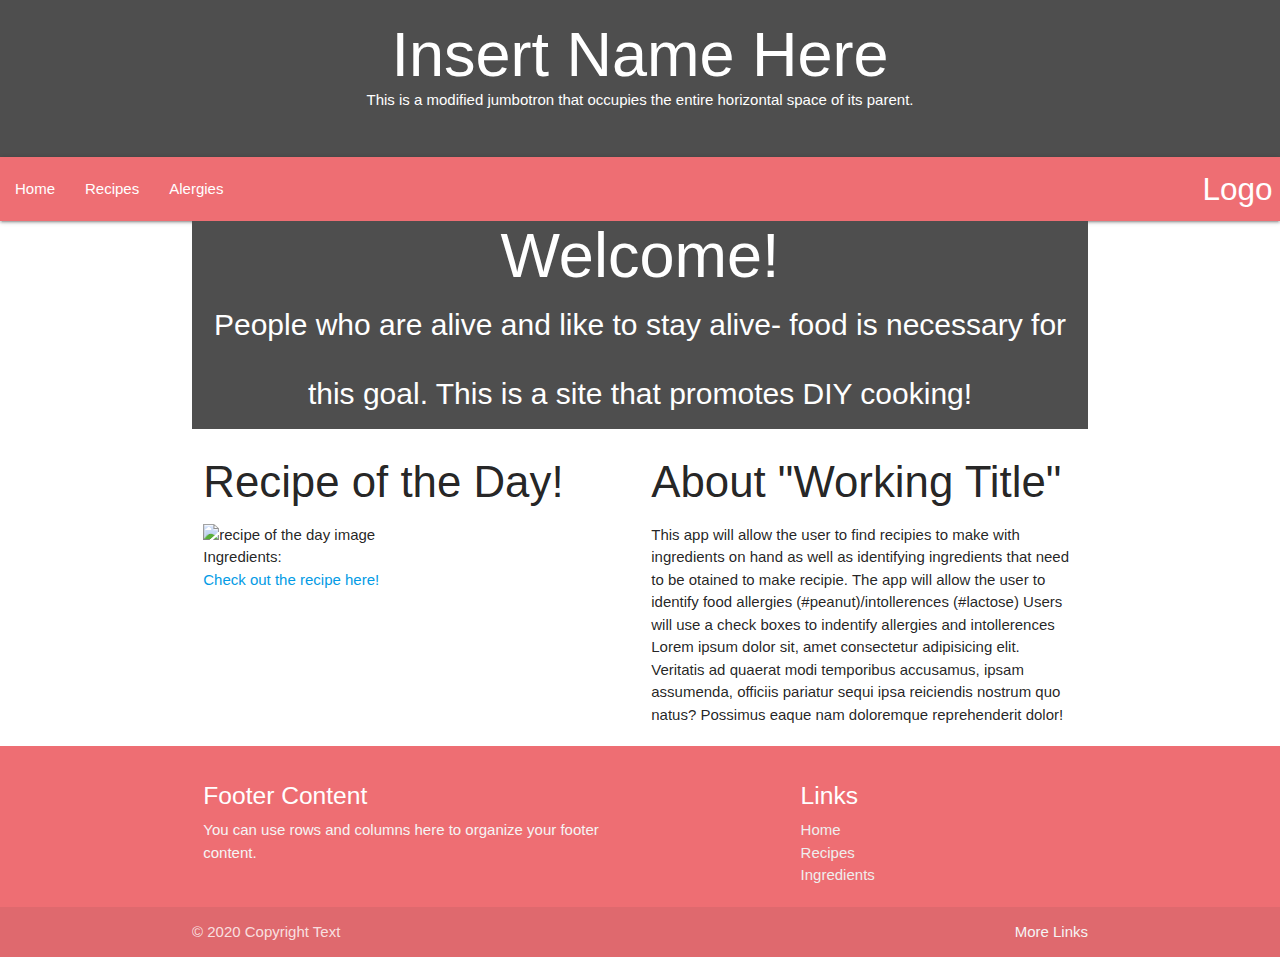
==== index.html @ a8b1da2c "Changed the style of the welcome sign" ====
<!DOCTYPE html>
<html lang="en">

<head>
    <meta charset="UTF-8">
    <meta name="viewport" content="width=device-width, initial-scale=1.0">
    <link rel="stylesheet" href="https://cdnjs.cloudflare.com/ajax/libs/materialize/1.0.0/css/materialize.min.css">
    <link rel="stylesheet" href="assets/style.css">

    <title>Document</title>
</head>


<body>
    <!-- Header ---------------------------------------------------------------------------------------------------------------------- -->
    <header>
        <div class="jumbotron">
            <h1>Insert Name Here</h1>
            <p>This is a modified jumbotron that occupies the entire horizontal space of its parent.</p>
        </div>
        <nav>
            <div class="nav-wrapper">
                <a href="#" class="brand-logo right">Logo</a>
                <ul id="nav-mobile" class="left hide-on-med-and-down">
                    <li><a href="index.html">Home</a></li>
                    <li><a href="recipes.html">Recipes</a></li>
                    <li><a href="search.html">Alergies</a></li>
                </ul>

            </div>
        </nav>
    </header>

    <!-- Body ------------------------------------------------------------------------------------------------------------------------ -->
    <div class="container">
        <div class="title">
            <h1 class="greetings">
                <span class="home-page_title text">
                    Welcome!
                </span>
                <p class="secondary-text"> People who are alive and like to stay alive- food is necessary for this goal.
                    This is a site that promotes DIY cooking!</p>
            </h1>
        </div>
        <div class="row">
            <!-- ----- Recipe of the Day ----- -->
            <div id="recipeDay" class="col s12 m6">
                <h3>Recipe of the Day!</h3>
                <div id="rodTitle"></div>
                <img id="rodImg" src="" alt="recipe of the day image">
                <div>Ingredients: <span id="rodIngredientSpan"></span></div>
                <a id="rodLink" href="">Check out the recipe here!</a>
            </div>

            <!-- ----- About Us ----- -->
            <div id="aboutUs" class="col s12 m6">
                <h3>About "Working Title"</h3>
                <p>This app will allow the user to find recipies to make with ingredients on hand as well as identifying
                    ingredients that need to be otained to make recipie. The app will allow the user to identify food
                    allergies (#peanut)/intollerences (#lactose) Users will use a check boxes to indentify allergies and
                    intollerences</p>
                <p>Lorem ipsum dolor sit, amet consectetur adipisicing elit. Veritatis ad quaerat modi temporibus
                    accusamus, ipsam assumenda, officiis pariatur sequi ipsa reiciendis nostrum quo natus? Possimus
                    eaque nam doloremque reprehenderit dolor!</p>
            </div>
        </div>
    </div>


    <!-- Footer ---------------------------------------------------------------------------------------------------------------------- -->
    <footer class="page-footer">
        <div class="container">
            <div class="row">
                <div class="col l6 s12">
                    <h5 class="white-text">Footer Content</h5>
                    <p class="grey-text text-lighten-4">You can use rows and columns here to organize your footer
                        content.
                    </p>
                </div>
                <div class="col l4 offset-l2 s12">
                    <h5 class="white-text">Links</h5>
                    <ul>
                        <li><a class="grey-text text-lighten-3" href="index.html">Home</a></li>
                        <li><a class="grey-text text-lighten-3" href="recipes.html">Recipes</a></li>
                        <li><a class="grey-text text-lighten-3" href="search.html">Ingredients</a></li>
                    </ul>
                </div>
            </div>
        </div>
        <div class="footer-copyright">
            <div class="container">
                © 2020 Copyright Text
                <a class="grey-text text-lighten-4 right" href="#!">More Links</a>
            </div>
        </div>
    </footer>



    <script src="https://cdnjs.cloudflare.com/ajax/libs/materialize/1.0.0/js/materialize.min.js"></script>
    <script src="https://code.jquery.com/jquery-3.5.1.js"
        integrity="sha256-QWo7LDvxbWT2tbbQ97B53yJnYU3WhH/C8ycbRAkjPDc=" crossorigin="anonymous"></script>
    <script src="https://cdnjs.cloudflare.com/ajax/libs/moment.js/2.24.0/moment.min.js"></script>
    <script src="assets/scripts/mootools.js"></script>
    <script src="assets/scripts/index.js"></script>
</body>

</html>
---- assets/style.css ----
/* All pages ----------------------------------- */
*, h1 {
    margin: 0;
    padding: 0;
}

.content {
    height: 300px;
}

.jumbotron {
    text-align: center;
    background: rgb(78, 78, 78);
    color: white;
    padding-top: 20px;
    padding-bottom: 45px;
}

.greetings {
    text-align: center;
    background-color: rgb(78, 78, 78);
    color: white;
}

.secondary-text {
    font-size: 30px;
}


/* Home / index.html --------------------------- */
#rodImg {
    width: 100%;
}
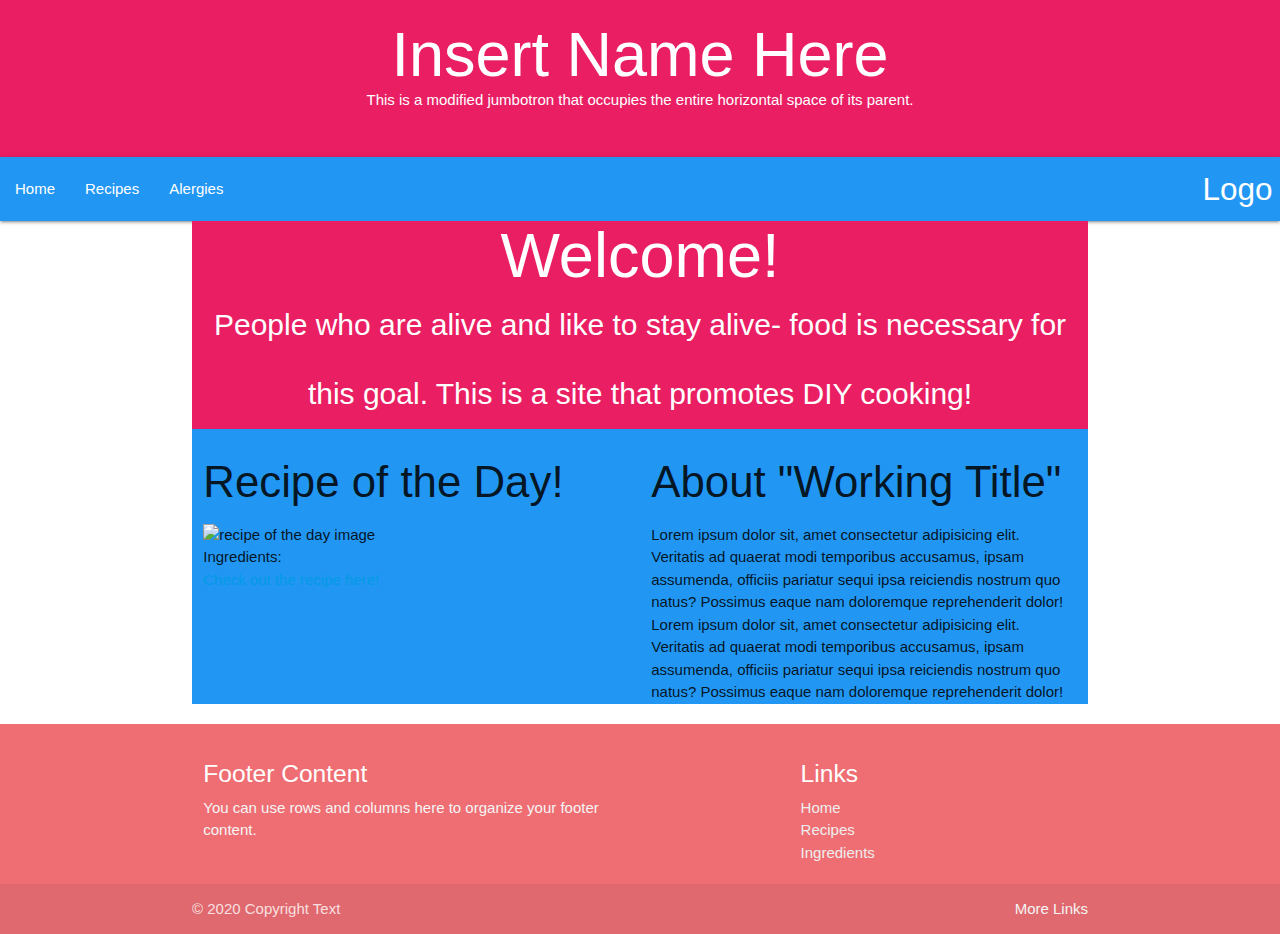
==== commit 85ba1ff5: "added essential information to index" ====
--- a/index.html
+++ b/index.html
@@ -14,14 +14,14 @@
 <body>
     <!-- Header ---------------------------------------------------------------------------------------------------------------------- -->
     <header>
-        <div class="jumbotron">
+        <div class="jumbotron pink">
             <h1>Insert Name Here</h1>
             <p>This is a modified jumbotron that occupies the entire horizontal space of its parent.</p>
         </div>
         <nav>
-            <div class="nav-wrapper">
+            <div class="nav-wrapper baby blue">
                 <a href="#" class="brand-logo right">Logo</a>
-                <ul id="nav-mobile" class="left hide-on-med-and-down">
+                <ul id="nav-mobile" class="left hide-on-med-and-down ">
                     <li><a href="index.html">Home</a></li>
                     <li><a href="recipes.html">Recipes</a></li>
                     <li><a href="search.html">Alergies</a></li>
@@ -32,10 +32,10 @@
     </header>
 
     <!-- Body ------------------------------------------------------------------------------------------------------------------------ -->
-    <div class="container">
-        <div class="title">
-            <h1 class="greetings">
-                <span class="home-page_title text">
+    <div class="container baby blue">
+        <div class="title ">
+            <h1 class="greetings pink">
+                <span class="home-page_title text white-text">
                     Welcome!
                 </span>
                 <p class="secondary-text"> People who are alive and like to stay alive- food is necessary for this goal.
@@ -55,10 +55,9 @@
             <!-- ----- About Us ----- -->
             <div id="aboutUs" class="col s12 m6">
                 <h3>About "Working Title"</h3>
-                <p>This app will allow the user to find recipies to make with ingredients on hand as well as identifying
-                    ingredients that need to be otained to make recipie. The app will allow the user to identify food
-                    allergies (#peanut)/intollerences (#lactose) Users will use a check boxes to indentify allergies and
-                    intollerences</p>
+                <p>Lorem ipsum dolor sit, amet consectetur adipisicing elit. Veritatis ad quaerat modi temporibus
+                    accusamus, ipsam assumenda, officiis pariatur sequi ipsa reiciendis nostrum quo natus? Possimus
+                    eaque nam doloremque reprehenderit dolor!</p>
                 <p>Lorem ipsum dolor sit, amet consectetur adipisicing elit. Veritatis ad quaerat modi temporibus
                     accusamus, ipsam assumenda, officiis pariatur sequi ipsa reiciendis nostrum quo natus? Possimus
                     eaque nam doloremque reprehenderit dolor!</p>
@@ -80,9 +79,9 @@
                 <div class="col l4 offset-l2 s12">
                     <h5 class="white-text">Links</h5>
                     <ul>
-                        <li><a class="grey-text text-lighten-3" href="index.html">Home</a></li>
-                        <li><a class="grey-text text-lighten-3" href="recipes.html">Recipes</a></li>
-                        <li><a class="grey-text text-lighten-3" href="search.html">Ingredients</a></li>
+                        <li><a class="grey-text text-lighten-3" href="#!">Home</a></li>
+                        <li><a class="grey-text text-lighten-3" href="#!">Recipes</a></li>
+                        <li><a class="grey-text text-lighten-3" href="#!">Ingredients</a></li>
                     </ul>
                 </div>
             </div>
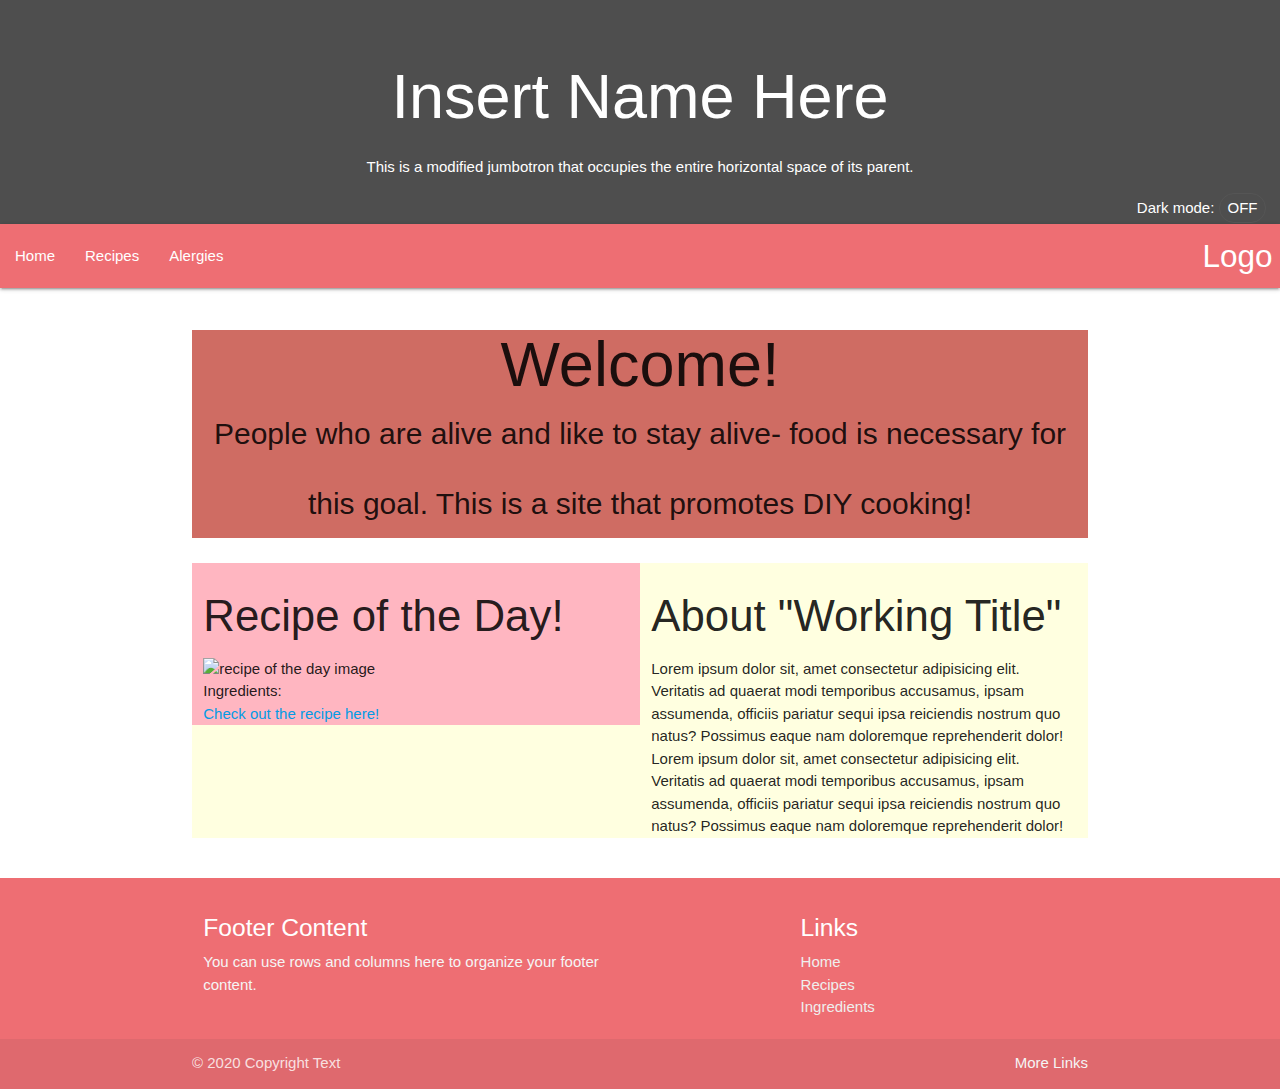
==== commit e39f0dfc: "Not sure just pushing" ====
--- a/index.html
+++ b/index.html
@@ -12,16 +12,18 @@
 
 
 <body>
+
     <!-- Header ---------------------------------------------------------------------------------------------------------------------- -->
     <header>
-        <div class="jumbotron pink">
+        <div class="jumbotron">
             <h1>Insert Name Here</h1>
             <p>This is a modified jumbotron that occupies the entire horizontal space of its parent.</p>
+            <div class="switch right">Dark mode:<span class="inner-switch">OFF</span></div>
         </div>
         <nav>
-            <div class="nav-wrapper baby blue">
+            <div class="nav-wrapper">
                 <a href="#" class="brand-logo right">Logo</a>
-                <ul id="nav-mobile" class="left hide-on-med-and-down ">
+                <ul id="nav-mobile" class="left hide-on-med-and-down">
                     <li><a href="index.html">Home</a></li>
                     <li><a href="recipes.html">Recipes</a></li>
                     <li><a href="search.html">Alergies</a></li>
@@ -32,17 +34,17 @@
     </header>
 
     <!-- Body ------------------------------------------------------------------------------------------------------------------------ -->
-    <div class="container baby blue">
-        <div class="title ">
-            <h1 class="greetings pink">
-                <span class="home-page_title text white-text">
+    <div class="container">
+        <div class="title">
+            <h1 class="greetings">
+                <span class="home-page_title text">
                     Welcome!
                 </span>
                 <p class="secondary-text"> People who are alive and like to stay alive- food is necessary for this goal.
                     This is a site that promotes DIY cooking!</p>
             </h1>
         </div>
-        <div class="row">
+        <div class="row" id="row-1">
             <!-- ----- Recipe of the Day ----- -->
             <div id="recipeDay" class="col s12 m6">
                 <h3>Recipe of the Day!</h3>
@@ -63,6 +65,10 @@
                     eaque nam doloremque reprehenderit dolor!</p>
             </div>
         </div>
+    </div>
+    <div class="row" id="row-2">
+        <script src="GET https://api.spoonacular.com/food/jokes/random"></script>
+
     </div>
 
 
--- a/assets/style.css
+++ b/assets/style.css
@@ -1,5 +1,6 @@
 /* All pages ----------------------------------- */
-*, h1 {
+* {
+    box-sizing: border-box;
     margin: 0;
     padding: 0;
 }
@@ -16,11 +17,7 @@
     padding-bottom: 45px;
 }
 
-.greetings {
-    text-align: center;
-    background-color: rgb(78, 78, 78);
-    color: white;
-}
+
 
 .secondary-text {
     font-size: 30px;
@@ -30,4 +27,48 @@
 /* Home / index.html --------------------------- */
 #rodImg {
     width: 100%;
+}
+
+.greetings {
+    text-align: center;
+    background-color: rgb(207, 108, 99);
+}
+
+#row-1 {
+    background-color: lightyellow;
+}
+
+#row-2 {
+    background-color: lightyellow;
+}
+
+#recipeDay {
+    background-color: lightpink;
+}
+
+#aboutUs {
+    background-color: lightyellow;
+}
+
+.switch {
+    align-self: flex-end;
+    margin: 0.9375rem;
+}
+.inner-switch {
+    display: inline-block;
+    cursor: pointer;
+    border: 1px solid #555;
+    border-radius: 1.25rem;
+    width: 3.125rem;
+    text-align: center;
+    font-size: 1rem;
+    padding: 0.1875rem;
+    margin-left: 0.3125rem;
+}
+
+.dark,
+.dark * {
+    background-color: #222;
+    color: #e6e6e6;
+    border-color: #e6e6e6;
 }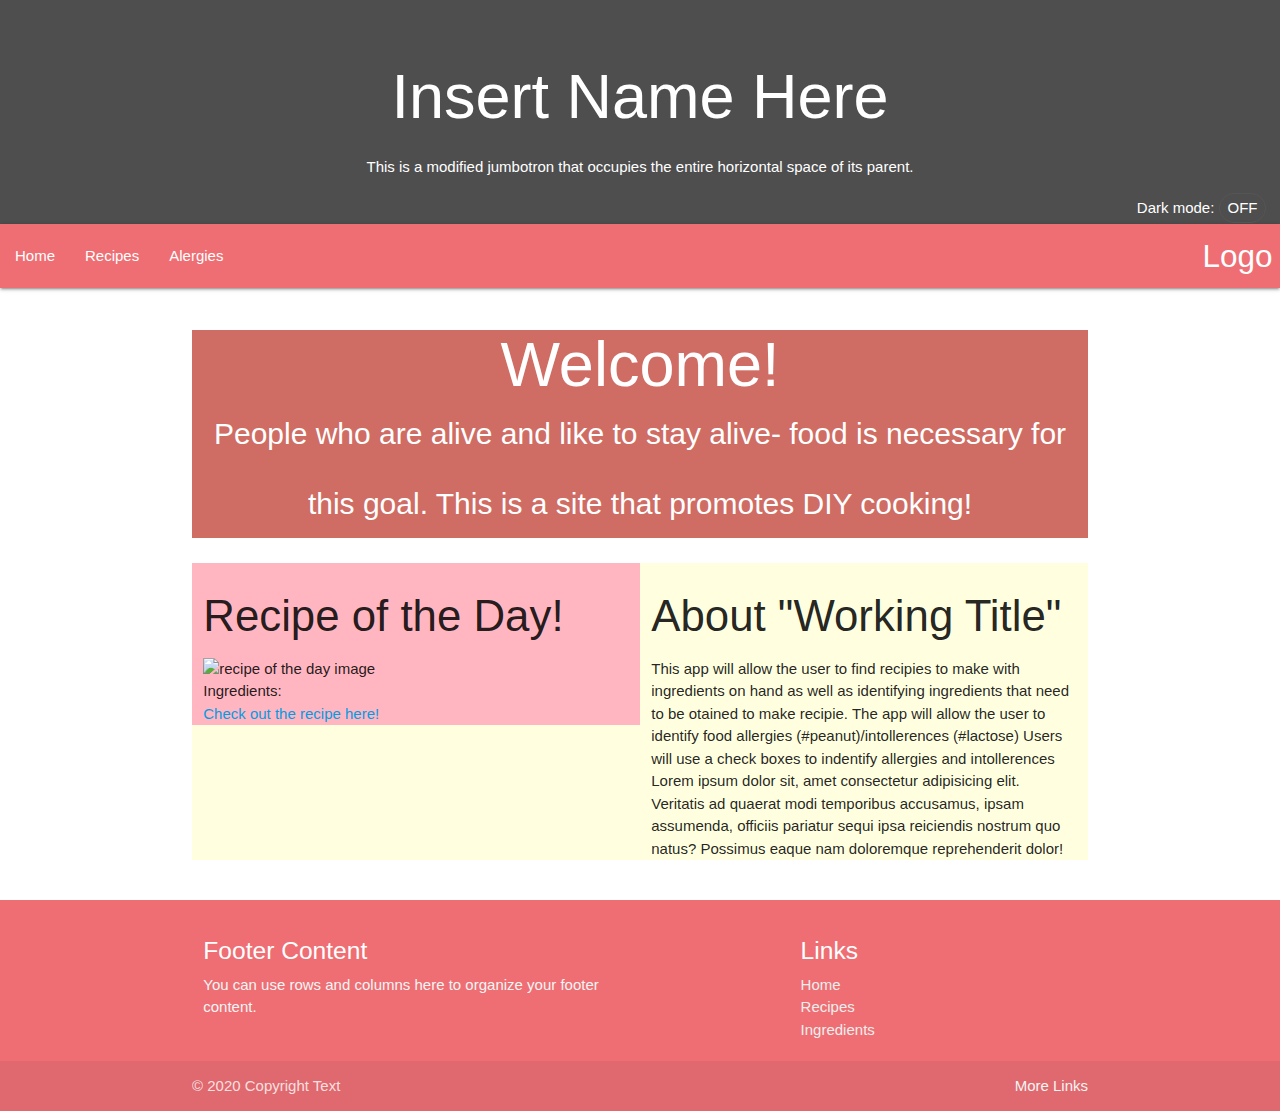
==== commit e371297f: "Merge pull request #9 from jtcravey1991/Dairy" ====
--- a/index.html
+++ b/index.html
@@ -57,9 +57,10 @@
             <!-- ----- About Us ----- -->
             <div id="aboutUs" class="col s12 m6">
                 <h3>About "Working Title"</h3>
-                <p>Lorem ipsum dolor sit, amet consectetur adipisicing elit. Veritatis ad quaerat modi temporibus
-                    accusamus, ipsam assumenda, officiis pariatur sequi ipsa reiciendis nostrum quo natus? Possimus
-                    eaque nam doloremque reprehenderit dolor!</p>
+                <p>This app will allow the user to find recipies to make with ingredients on hand as well as identifying
+                    ingredients that need to be otained to make recipie. The app will allow the user to identify food
+                    allergies (#peanut)/intollerences (#lactose) Users will use a check boxes to indentify allergies and
+                    intollerences</p>
                 <p>Lorem ipsum dolor sit, amet consectetur adipisicing elit. Veritatis ad quaerat modi temporibus
                     accusamus, ipsam assumenda, officiis pariatur sequi ipsa reiciendis nostrum quo natus? Possimus
                     eaque nam doloremque reprehenderit dolor!</p>
@@ -85,9 +86,9 @@
                 <div class="col l4 offset-l2 s12">
                     <h5 class="white-text">Links</h5>
                     <ul>
-                        <li><a class="grey-text text-lighten-3" href="#!">Home</a></li>
-                        <li><a class="grey-text text-lighten-3" href="#!">Recipes</a></li>
-                        <li><a class="grey-text text-lighten-3" href="#!">Ingredients</a></li>
+                        <li><a class="grey-text text-lighten-3" href="index.html">Home</a></li>
+                        <li><a class="grey-text text-lighten-3" href="recipes.html">Recipes</a></li>
+                        <li><a class="grey-text text-lighten-3" href="search.html">Ingredients</a></li>
                     </ul>
                 </div>
             </div>
--- a/assets/style.css
+++ b/assets/style.css
@@ -18,6 +18,11 @@
 }
 
 
+.greetings {
+    text-align: center;
+    background-color: rgb(78, 78, 78);
+    color: white;
+}
 
 .secondary-text {
     font-size: 30px;
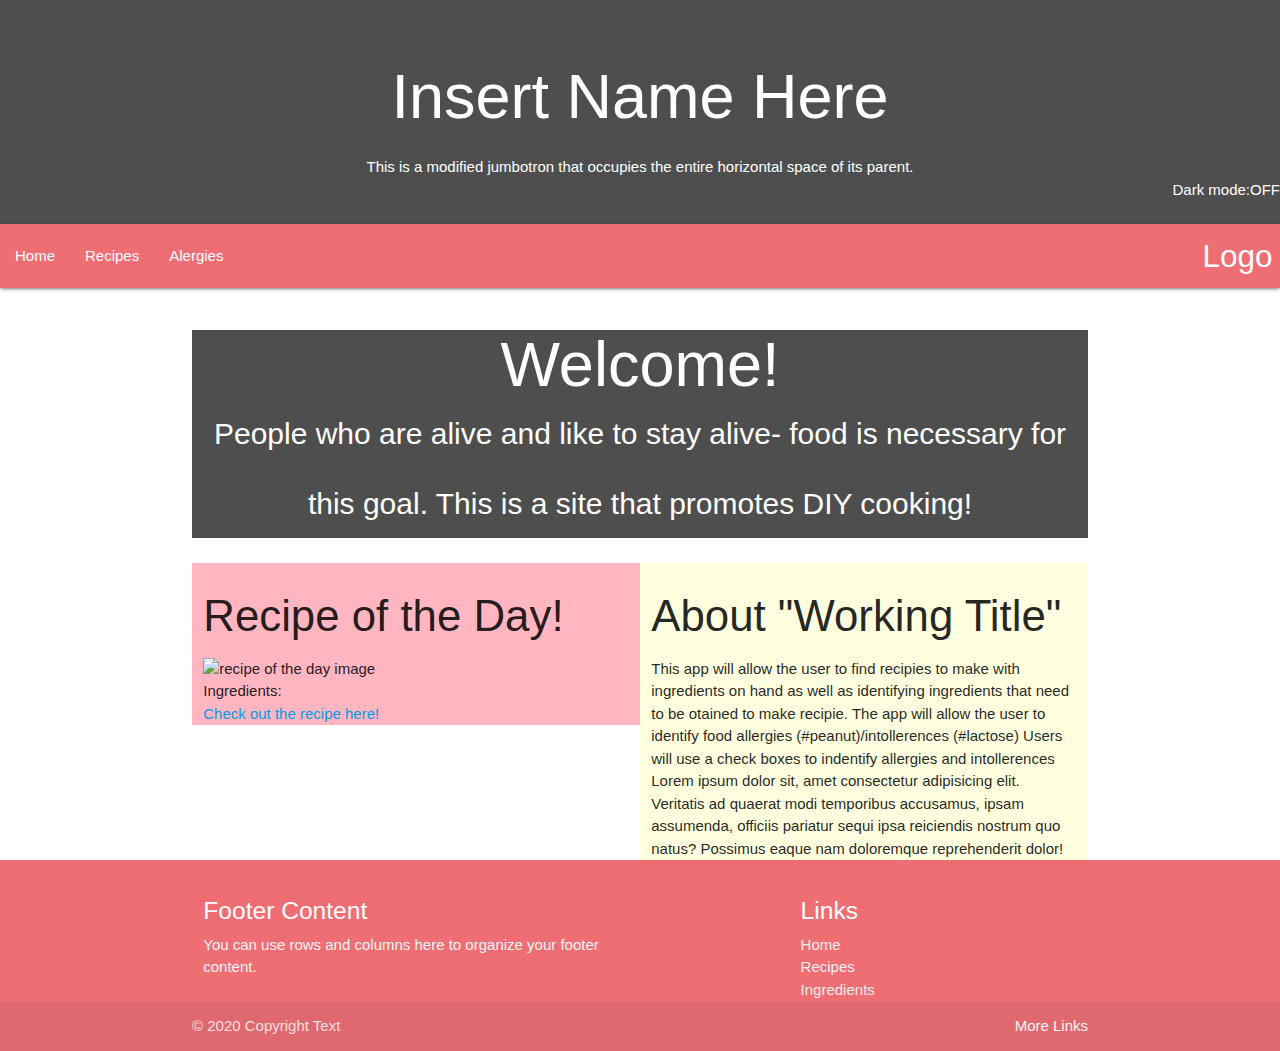
==== commit c0b542a7: "Merge pull request #10 from jtcravey1991/isaac" ====
--- a/index.html
+++ b/index.html
@@ -23,7 +23,7 @@
         <nav>
             <div class="nav-wrapper">
                 <a href="#" class="brand-logo right">Logo</a>
-                <ul id="nav-mobile" class="left hide-on-med-and-down">
+                <ul id="nav-mobile" >
                     <li><a href="index.html">Home</a></li>
                     <li><a href="recipes.html">Recipes</a></li>
                     <li><a href="search.html">Alergies</a></li>
--- a/assets/style.css
+++ b/assets/style.css
@@ -33,6 +33,57 @@
 #rodImg {
     width: 100%;
 }
+
+#orFlex p {
+    text-align: center;
+    margin: 30px 0 10px 0;
+}
+
+.rowFlex {
+    display: flex;
+    align-items: center;
+    flex-wrap: wrap;
+}
+
+.recipe {
+    height: max-content;
+    margin: 15px 0 30px 0;
+    align-items: center;
+}
+
+.recipeImg {
+    height: 150px;
+    width: 150px;
+    height: auto;
+    width: auto;
+    margin-left: 0;
+    padding: 0 0 0 0;
+}
+
+.recipeTitle {
+    display: flex;
+    align-items: center;
+    justify-content: left;
+}
+
+.recipeTitle h5 {
+    margin: 0 20px;
+}
+
+.flexTitle {
+    display: flex;
+    justify-content: left;
+    align-items: center;
+}
+
+.flexTitle button {
+    max-width: 50%;
+    margin: 0 auto;
+    padding: 2px 15px;
+}
+
+.row {
+    margin-bottom: 0;
 
 .greetings {
     text-align: center;
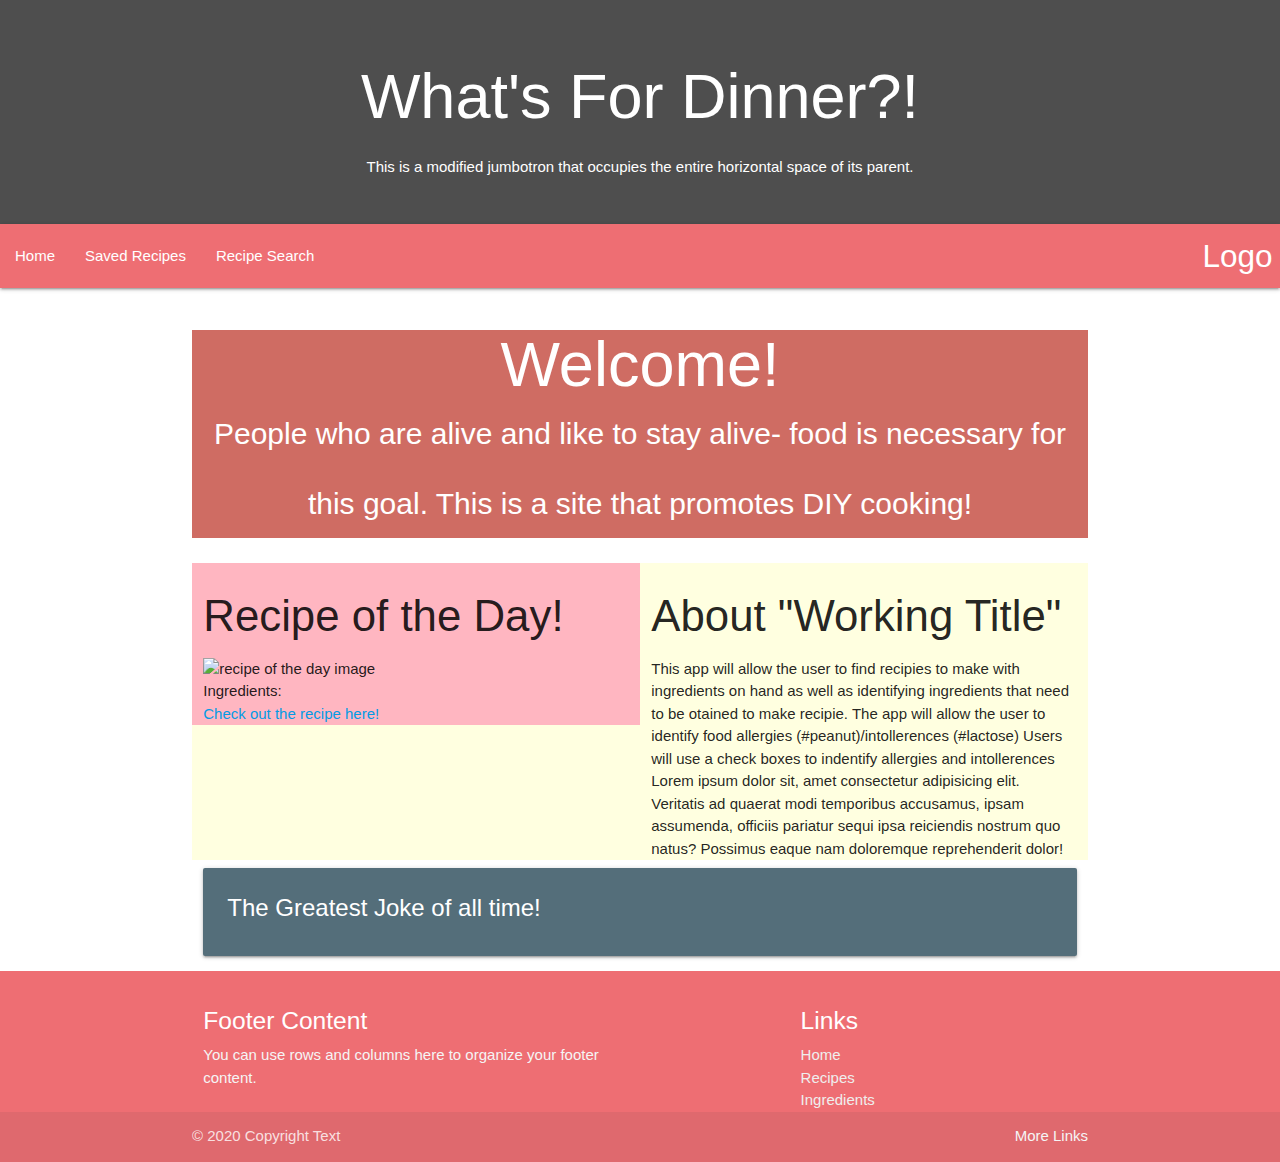
==== commit 1e33add3: "Merge pull request #13 from jtcravey1991/isaac" ====
--- a/index.html
+++ b/index.html
@@ -16,17 +16,16 @@
     <!-- Header ---------------------------------------------------------------------------------------------------------------------- -->
     <header>
         <div class="jumbotron">
-            <h1>Insert Name Here</h1>
+            <h1>What's For Dinner?!</h1>
             <p>This is a modified jumbotron that occupies the entire horizontal space of its parent.</p>
-            <div class="switch right">Dark mode:<span class="inner-switch">OFF</span></div>
         </div>
         <nav>
             <div class="nav-wrapper">
                 <a href="#" class="brand-logo right">Logo</a>
-                <ul id="nav-mobile" >
+                <ul id="nav-mobile">
                     <li><a href="index.html">Home</a></li>
-                    <li><a href="recipes.html">Recipes</a></li>
-                    <li><a href="search.html">Alergies</a></li>
+                    <li><a href="recipes.html">Saved Recipes</a></li>
+                    <li><a href="search.html">Recipe Search</a></li>
                 </ul>
 
             </div>
@@ -67,10 +66,17 @@
             </div>
         </div>
     </div>
-    <div class="row" id="row-2">
-        <script src="GET https://api.spoonacular.com/food/jokes/random"></script>
+    <div class="row container">
+        <div class="col s12 m12">
+          <div class="card blue-grey darken-1">
+            <div class="card-content white-text">
+              <span class="card-title ">The Greatest Joke of all time!</span>
+              <p class="joke"></p>
+            </div>
+          </div>
+        </div>
+      </div>
 
-    </div>
 
 
     <!-- Footer ---------------------------------------------------------------------------------------------------------------------- -->
--- a/assets/style.css
+++ b/assets/style.css
@@ -84,6 +84,7 @@
 
 .row {
     margin-bottom: 0;
+}
 
 .greetings {
     text-align: center;
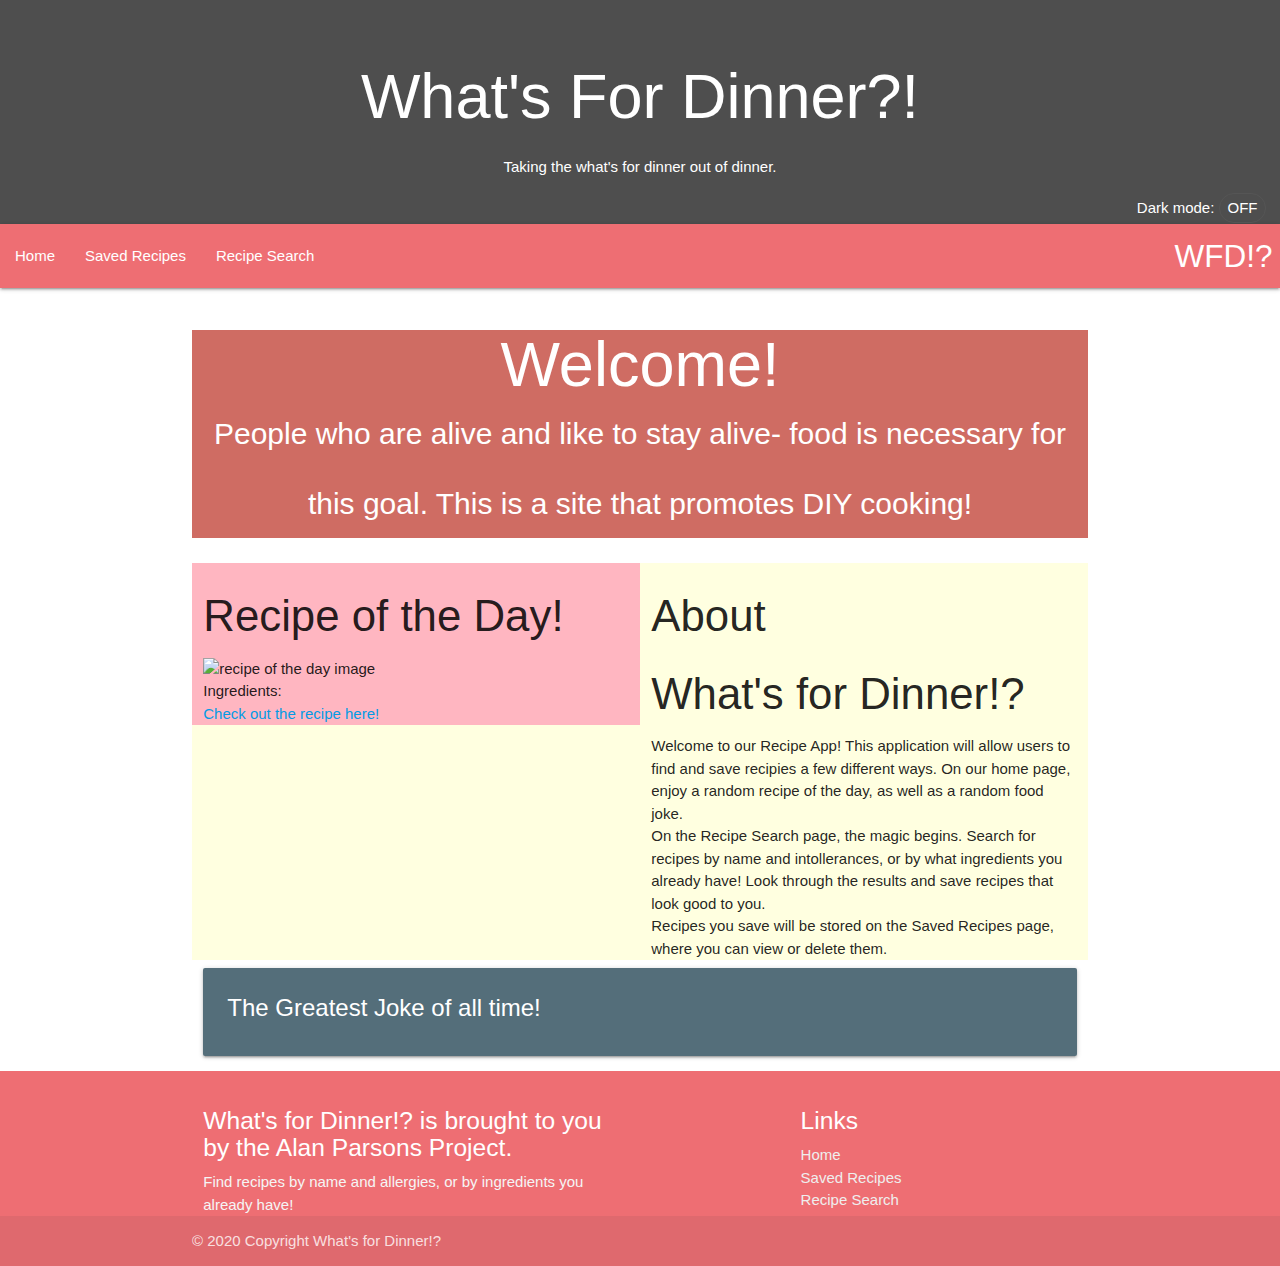
==== commit 3fa9afe6: "updated footer text" ====
--- a/index.html
+++ b/index.html
@@ -5,9 +5,10 @@
     <meta charset="UTF-8">
     <meta name="viewport" content="width=device-width, initial-scale=1.0">
     <link rel="stylesheet" href="https://cdnjs.cloudflare.com/ajax/libs/materialize/1.0.0/css/materialize.min.css">
+    <link href="https://fonts.googleapis.com/icon?family=Material+Icons" rel="stylesheet">
     <link rel="stylesheet" href="assets/style.css">
 
-    <title>Document</title>
+    <title>What's for dinner</title>
 </head>
 
 
@@ -16,24 +17,32 @@
     <!-- Header ---------------------------------------------------------------------------------------------------------------------- -->
     <header>
         <div class="jumbotron">
+
             <h1>What's For Dinner?!</h1>
-            <p>This is a modified jumbotron that occupies the entire horizontal space of its parent.</p>
+            <p>Taking the what's for dinner out of dinner.</p>
+            <div class="switch right">Dark mode:<span class="inner-switch">OFF</span></div>
         </div>
         <nav>
             <div class="nav-wrapper">
-                <a href="#" class="brand-logo right">Logo</a>
-                <ul id="nav-mobile">
+                <a href="#!" class="brand-logo right">WFD!?</a>
+                <a href="#" data-target="mobile-demo" class="sidenav-trigger"><i class="material-icons">menu</i></a>
+                <ul class="left hide-on-med-and-down">
                     <li><a href="index.html">Home</a></li>
                     <li><a href="recipes.html">Saved Recipes</a></li>
                     <li><a href="search.html">Recipe Search</a></li>
                 </ul>
-
             </div>
         </nav>
+
+        <ul class="sidenav" id="mobile-demo">
+            <li><a href="index.html">Home</a></li>
+            <li><a href="recipes.html">Saved Recipes</a></li>
+            <li><a href="search.html">Recipe Search</a></li>
+        </ul>
     </header>
 
     <!-- Body ------------------------------------------------------------------------------------------------------------------------ -->
-    <div class="container">
+    <div id="homeBody" class="container">
         <div class="title">
             <h1 class="greetings">
                 <span class="home-page_title text">
@@ -55,27 +64,26 @@
 
             <!-- ----- About Us ----- -->
             <div id="aboutUs" class="col s12 m6">
-                <h3>About "Working Title"</h3>
-                <p>This app will allow the user to find recipies to make with ingredients on hand as well as identifying
-                    ingredients that need to be otained to make recipie. The app will allow the user to identify food
-                    allergies (#peanut)/intollerences (#lactose) Users will use a check boxes to indentify allergies and
-                    intollerences</p>
-                <p>Lorem ipsum dolor sit, amet consectetur adipisicing elit. Veritatis ad quaerat modi temporibus
-                    accusamus, ipsam assumenda, officiis pariatur sequi ipsa reiciendis nostrum quo natus? Possimus
-                    eaque nam doloremque reprehenderit dolor!</p>
+                <h3>About</h3>
+                <h3>What's for Dinner!?</h3>
+                <p>Welcome to our Recipe App! This application will allow users to find and save recipies a few
+                    different ways. On our home page, enjoy a random recipe of the day, as well as a random food joke.
+                </p>
+                <p>On the Recipe Search page, the magic begins. Search for recipes by name and intollerances, or by what ingredients you already have! Look through the results and save recipes that look good to you.</p>
+                <p>Recipes you save will be stored on the Saved Recipes page, where you can view or delete them.</p>
             </div>
         </div>
     </div>
     <div class="row container">
         <div class="col s12 m12">
-          <div class="card blue-grey darken-1">
-            <div class="card-content white-text">
-              <span class="card-title ">The Greatest Joke of all time!</span>
-              <p class="joke"></p>
+            <div class="card blue-grey darken-1">
+                <div class="card-content white-text">
+                    <span class="card-title ">The Greatest Joke of all time!</span>
+                    <p class="joke"></p>
+                </div>
             </div>
-          </div>
         </div>
-      </div>
+    </div>
 
 
 
@@ -84,37 +92,34 @@
         <div class="container">
             <div class="row">
                 <div class="col l6 s12">
-                    <h5 class="white-text">Footer Content</h5>
-                    <p class="grey-text text-lighten-4">You can use rows and columns here to organize your footer
-                        content.
+                    <h5 class="white-text">What's for Dinner!? is brought to you by the Alan Parsons Project.</h5>
+                    <p class="grey-text text-lighten-4">Find recipes by name and allergies, or by ingredients you
+                        already have!
                     </p>
                 </div>
                 <div class="col l4 offset-l2 s12">
                     <h5 class="white-text">Links</h5>
                     <ul>
                         <li><a class="grey-text text-lighten-3" href="index.html">Home</a></li>
-                        <li><a class="grey-text text-lighten-3" href="recipes.html">Recipes</a></li>
-                        <li><a class="grey-text text-lighten-3" href="search.html">Ingredients</a></li>
+                        <li><a class="grey-text text-lighten-3" href="recipes.html">Saved Recipes</a></li>
+                        <li><a class="grey-text text-lighten-3" href="search.html">Recipe Search</a></li>
                     </ul>
                 </div>
             </div>
         </div>
         <div class="footer-copyright">
             <div class="container">
-                © 2020 Copyright Text
-                <a class="grey-text text-lighten-4 right" href="#!">More Links</a>
+                © 2020 Copyright What's for Dinner!?
             </div>
         </div>
     </footer>
 
-
-
-    <script src="https://cdnjs.cloudflare.com/ajax/libs/materialize/1.0.0/js/materialize.min.js"></script>
     <script src="https://code.jquery.com/jquery-3.5.1.js"
         integrity="sha256-QWo7LDvxbWT2tbbQ97B53yJnYU3WhH/C8ycbRAkjPDc=" crossorigin="anonymous"></script>
     <script src="https://cdnjs.cloudflare.com/ajax/libs/moment.js/2.24.0/moment.min.js"></script>
     <script src="assets/scripts/mootools.js"></script>
+    <script src="https://cdnjs.cloudflare.com/ajax/libs/materialize/1.0.0/js/materialize.min.js"></script>
     <script src="assets/scripts/index.js"></script>
 </body>
 
-</html>+</html>
